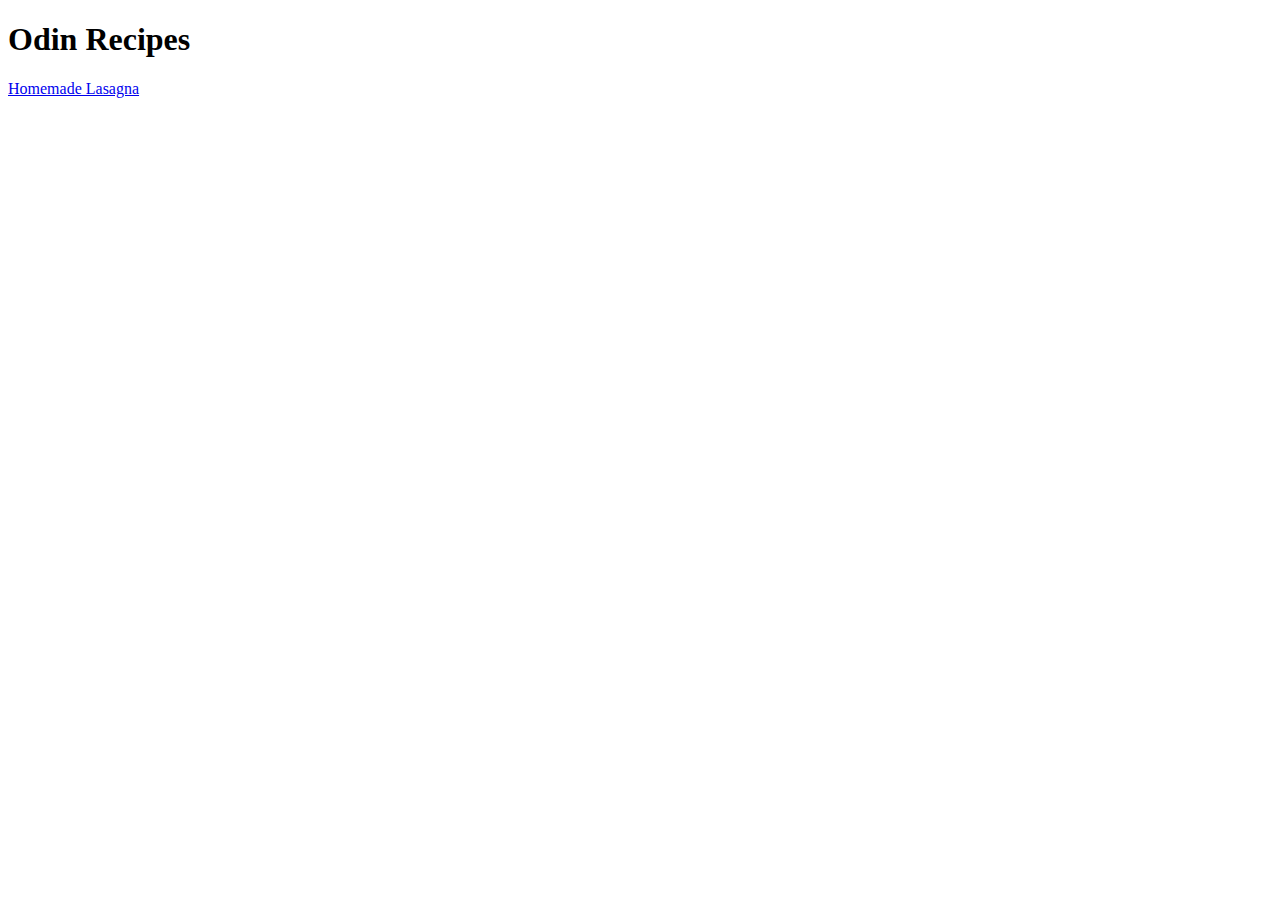
==== index.html @ 9d84236d "Add a new file index.html in project catalog, new catalogs recipes with new lasagna.html file  and i" ====
<!DOCTYPE html>
<html lang="en">
<head>
    <meta charset="UTF-8">
    <meta name="viewport" content="width=device-width, initial-scale=1.0">
    <title>Document</title>
</head>
<body>
    <h1>Odin Recipes</h1>
    <a href="recipes/lasagna.html">Homemade Lasagna</a>
</body>
</html>
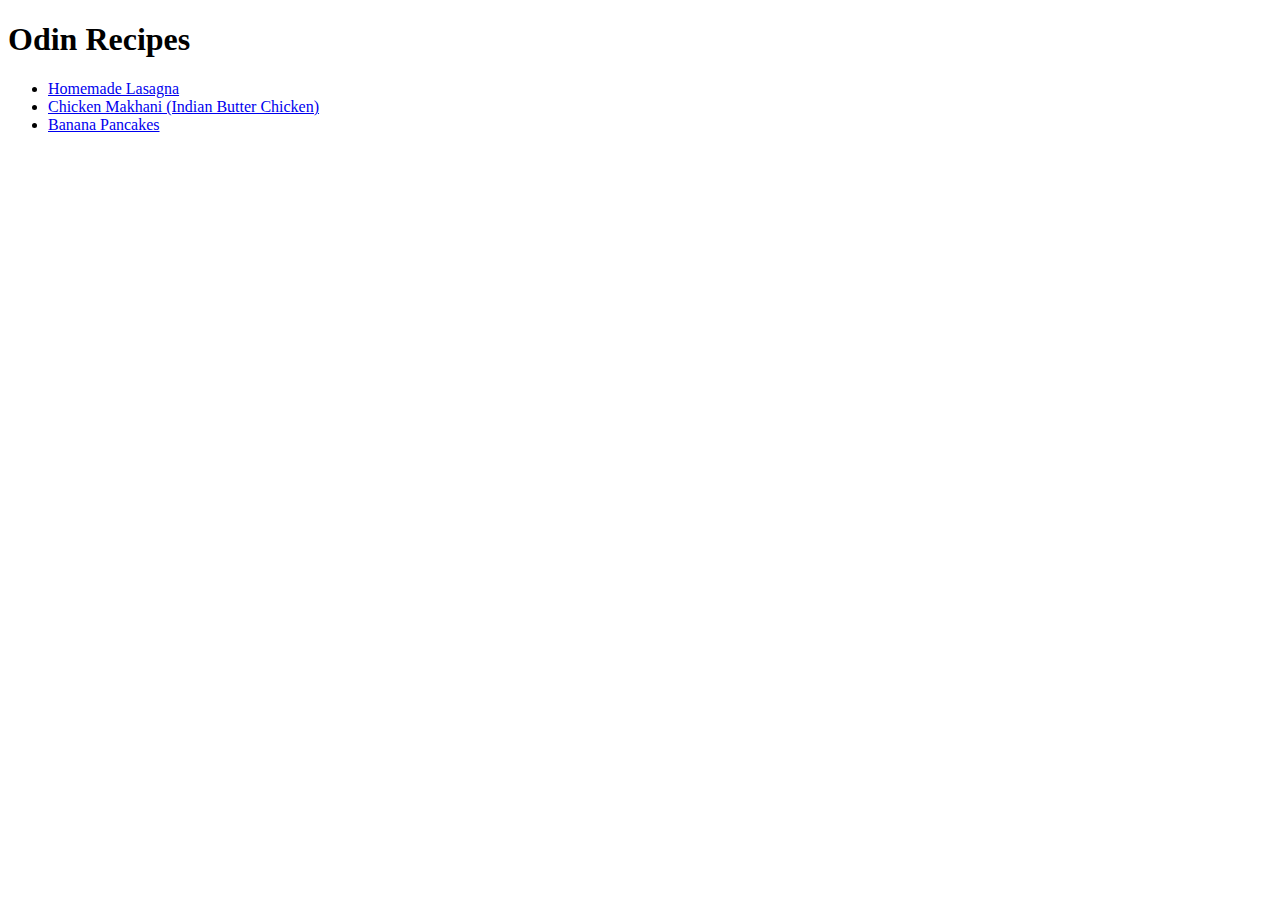
==== commit 4883474f: "Add 2 new last links in index.html,add 2 images in img catalog, add 2 new webpage of new recipes in " ====
--- a/index.html
+++ b/index.html
@@ -7,6 +7,10 @@
 </head>
 <body>
     <h1>Odin Recipes</h1>
-    <a href="recipes/lasagna.html">Homemade Lasagna</a>
+    <ul>
+        <li><a href="recipes/lasagna.html">Homemade Lasagna</a></li>
+        <li><a href="recipes/chickenmakhani.html">Chicken Makhani (Indian Butter Chicken)</a></li>
+        <li><a href="recipes/bananapancakes.html">Banana Pancakes</a></li>
+    </ul>
 </body>
 </html>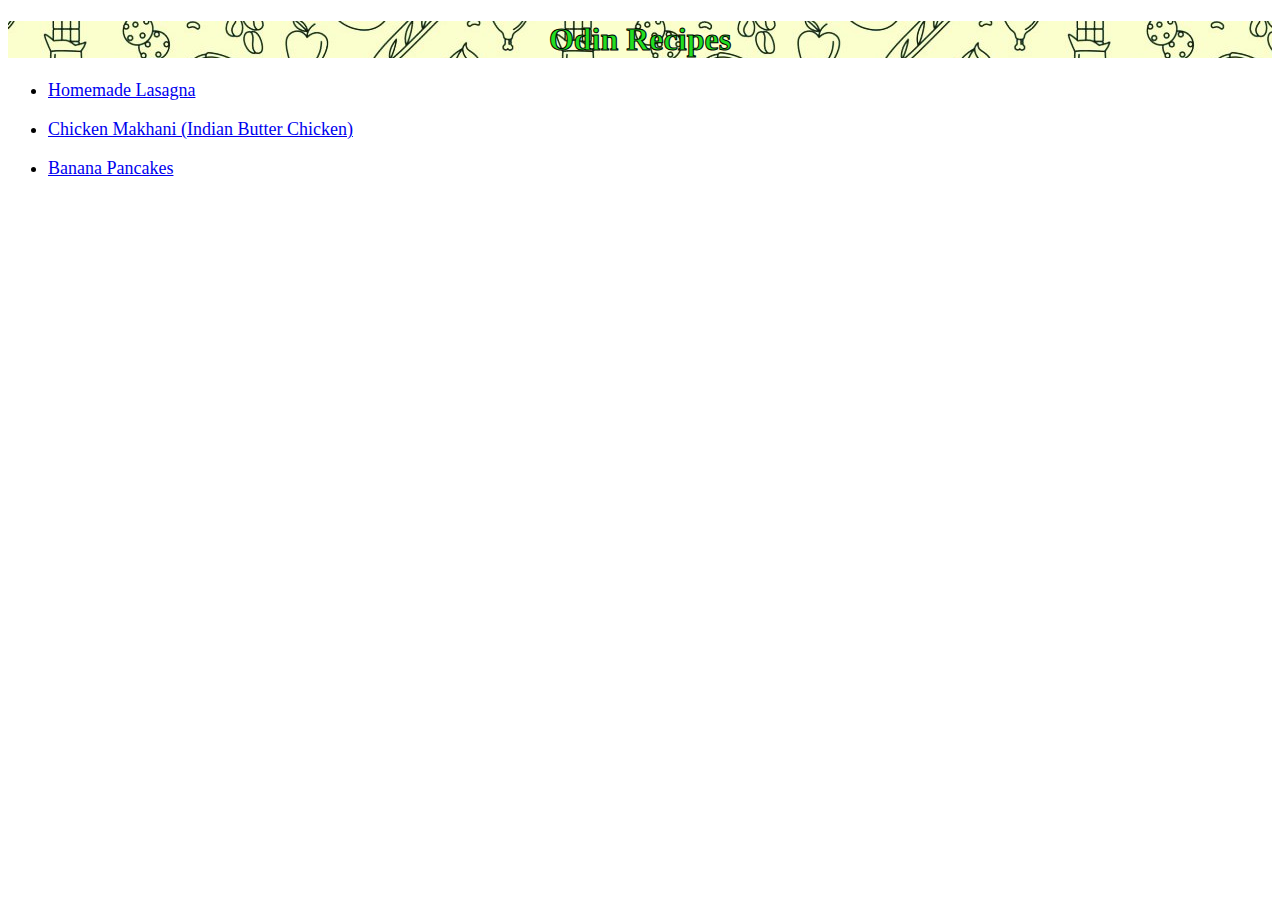
==== commit 755f781f: "Add a new files: style.css, background.jpg, edit all html files" ====
--- a/index.html
+++ b/index.html
@@ -4,13 +4,14 @@
     <meta charset="UTF-8">
     <meta name="viewport" content="width=device-width, initial-scale=1.0">
     <title>Document</title>
+    <link rel="stylesheet" href="style.css">
 </head>
 <body>
     <h1>Odin Recipes</h1>
-    <ul>
-        <li><a href="recipes/lasagna.html">Homemade Lasagna</a></li>
-        <li><a href="recipes/chickenmakhani.html">Chicken Makhani (Indian Butter Chicken)</a></li>
-        <li><a href="recipes/bananapancakes.html">Banana Pancakes</a></li>
+    <ul id="mainstyle">
+        <li><p><a href="recipes/lasagna.html">Homemade Lasagna</a></p></li>
+        <li><p><a href="recipes/chickenmakhani.html">Chicken Makhani (Indian Butter Chicken)</a></p></li>
+        <li><p><a href="recipes/bananapancakes.html">Banana Pancakes</a></p></li>
     </ul>
 </body>
 </html>--- a/style.css
+++ b/style.css
@@ -0,0 +1,30 @@
+body {
+    font-family: Georgia, 'Times New Roman', Times, serif
+}
+h1 {
+    color: rgb(33, 223, 33);
+    -webkit-text-stroke: 1px black;
+    text-align: center;
+    background-image: url(./img/background.jpg);
+}
+.button-style {
+    display: inline-block;
+    padding: 10px 15px;
+    background: #f2f2f2;
+    border: 1xp solid #000;
+    color: #333;
+    text-decoration: none;
+    text-align: center;
+}
+
+.button-style:hover, .button-style:focus {
+    background: #e2e2f2;
+}
+
+#mainstyle {
+    font-size: 18px;
+}
+
+div {
+    text-align: center;
+}